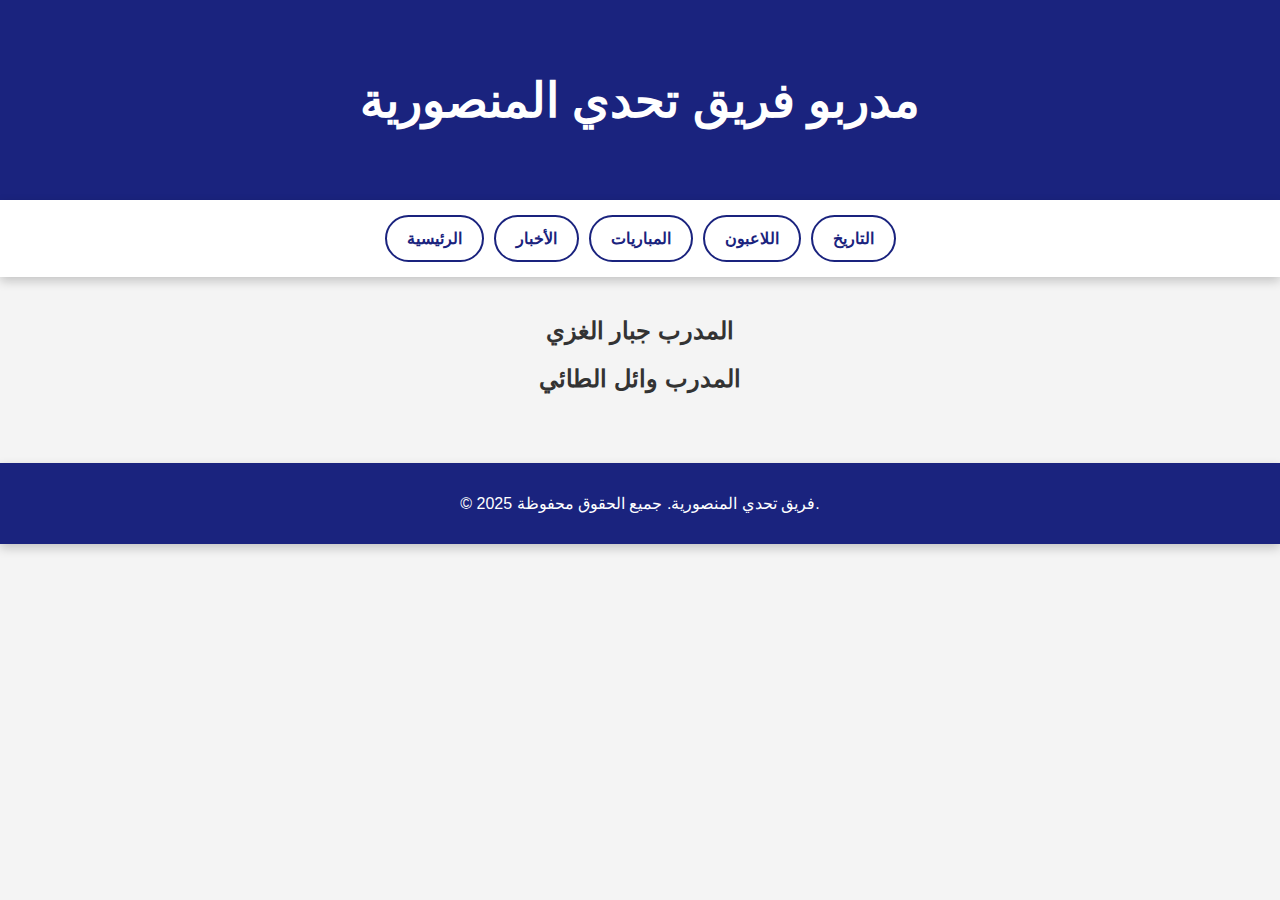
==== coaches.html @ c28b09d1 "Add files via upload" ====
<!DOCTYPE html>
<html lang="ar">
<head>
    <meta charset="UTF-8">
    <meta name="viewport" content="width=device-width, initial-scale=1.0">
    <title>مدربو فريق تحدي المنصورية</title>
    <link rel="stylesheet" href="style.css">
    <script src="script.js" defer></script>
</head>
<body>

    <!-- رأس الصفحة -->
    <header>
        <h1>مدربو فريق تحدي المنصورية</h1>
    </header>  

    <!-- قائمة التنقل -->
    <nav class="tabs-container">
        <a href="index.html" class="tab">الرئيسية</a>
        <a href="news.html" class="tab">الأخبار</a>
        <a href="matches.html" class="tab">المباريات</a>
        <a href="players.html" class="tab">اللاعبون</a>
        <a href="history.html" class="tab">التاريخ</a>
    </nav>

    <!-- محتوى المدربين -->
    <section class="main-content">
        <article class="coach-item">
            <h2>المدرب جبار الغزي </h2>
            
        </article>

        <article class="coach-item">
            <h2> المدرب وائل الطائي</h2>
    
        </article>
    </section>

    <footer>
        <p>&copy; 2025 فريق تحدي المنصورية. جميع الحقوق محفوظة.</p>
    </footer>

</body>
</html>
---- style.css ----
/* الألوان والتنسيق العام */
:root {
    --primary: #1a237e;
    --secondary: #e74c3c;
    --background: #f4f4f4;
    --white: #fff;
    --dark: #333;
    --shadow: 0 4px 10px rgba(0, 0, 0, 0.2);
}

body {
    font-family: 'Arial', sans-serif;
    margin: 0;
    padding: 0;
    background: var(--background);
    color: var(--dark);
    text-align: center;
}

/* رأس الصفحة */
header {
    background: var(--primary) url('header-bg.jpg') no-repeat center center;
    background-size: cover;
    color: var(--white);
    padding: 40px;
    text-align: center;
    font-size: 24px;
    box-shadow: var(--shadow);
}

/* شريط التبويبات */
.tabs-container {
    display: flex;
    justify-content: center;
    flex-wrap: wrap;
    background: var(--white);
    padding: 10px;
    box-shadow: var(--shadow);
}

.tab {
    padding: 12px 20px;
    margin: 5px;
    background: var(--white);
    border: 2px solid var(--primary);
    border-radius: 25px;
    text-decoration: none;
    color: var(--primary);
    font-weight: bold;
    transition: 0.3s ease-in-out;
}

.tab:hover {
    background: var(--secondary);
    color: var(--white);
    transform: scale(1.1);
}

/* المحتوى */
.main-content {
    padding: 20px;
}

/* تصميم الفوتر */
footer {
    background: var(--primary);
    color: var(--white);
    padding: 15px;
    margin-top: 30px;
    box-shadow: var(--shadow);
}
.team-logo {
    width: 100px;
    height: auto;
    margin-bottom: 10px;
}

.social-media {
    text-align: center;
    margin-top: 30px;
}

.facebook-link {
    color: #3b5998;
    font-size: 1.2em;
    text-decoration: none;
    display: flex;
    align-items: center;
    justify-content: center;
}

.facebook-link:hover {
    color: #2d4373;
}

.social-icon {
    width: 30px;
    height: 30px;
    margin-left: 10px;
}
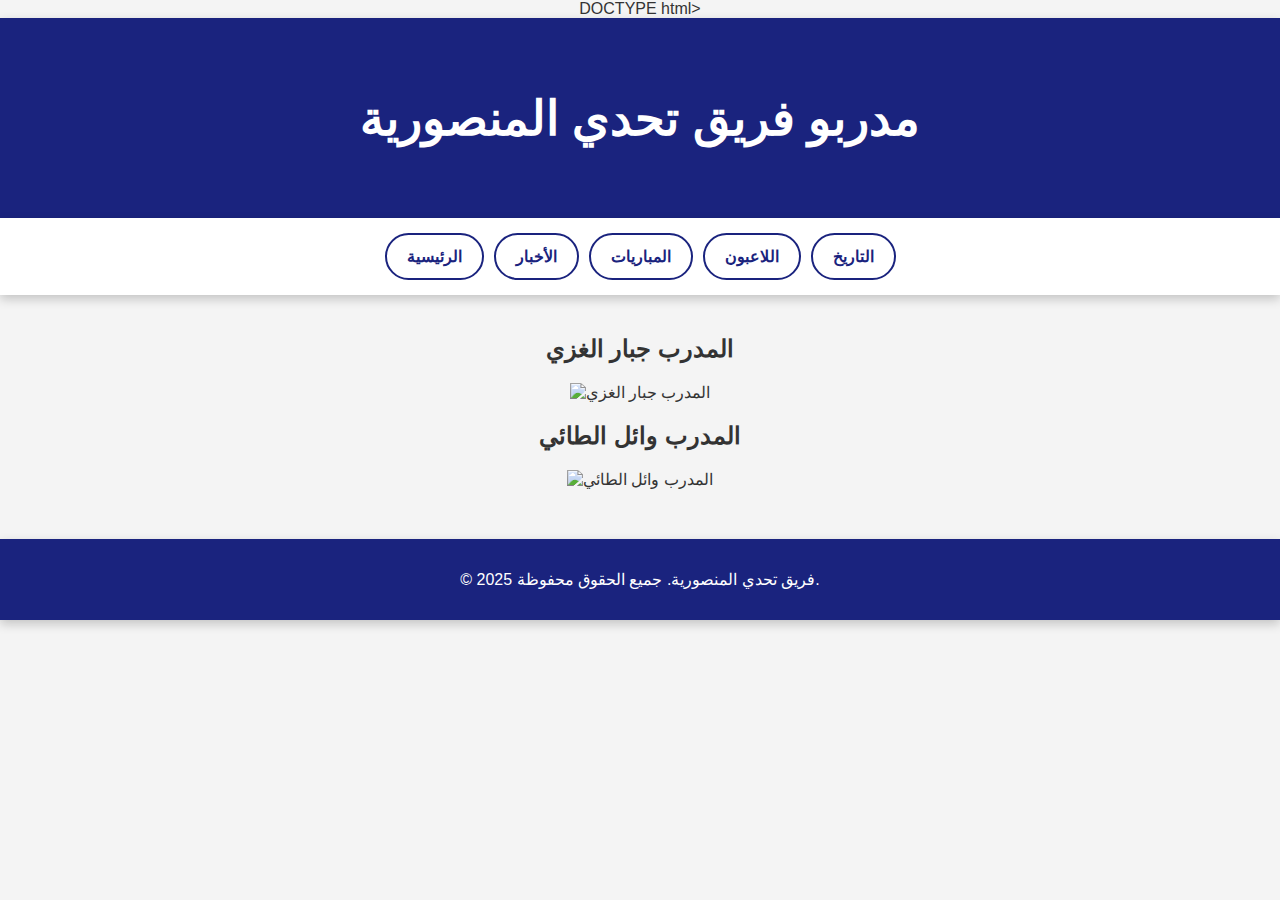
==== commit 33f1333f: "Update coaches.html" ====
--- a/coaches.html
+++ b/coaches.html
@@ -1,4 +1,4 @@
-<!DOCTYPE html>
+DOCTYPE html>
 <html lang="ar">
 <head>
     <meta charset="UTF-8">
@@ -26,13 +26,13 @@
     <!-- محتوى المدربين -->
     <section class="main-content">
         <article class="coach-item">
-            <h2>المدرب جبار الغزي </h2>
-            
+            <h2>المدرب جبار الغزي</h2>
+            <img src="https://i.imgur.com/dF1tKVB.jpeg" alt="المدرب جبار الغزي" class="coach-img">
         </article>
 
         <article class="coach-item">
-            <h2> المدرب وائل الطائي</h2>
-    
+            <h2>المدرب وائل الطائي</h2>
+            <img src="https://i.imgur.com/BwqHPI3.jpeg" alt="المدرب وائل الطائي" class="coach-img">
         </article>
     </section>
 
--- a/style.css
+++ b/style.css
@@ -97,4 +97,16 @@
     width: 30px;
     height: 30px;
     margin-left: 10px;
+}
+
+/* صورة الفريق - دائرية وصغيرة */
+.team-photo {
+    width: 100px; /* حجم صغير جداً */
+    height: 100px; /* ضمان تناسب الصورة */
+    border-radius: 50%; /* جعلها دائرية */
+    display: block;
+    margin: 20px auto; /* توسيط الصورة */
+    box-shadow: 0px 2px 4px rgba(0, 0, 0, 0.2); /* إضافة ظل خفيف */
+    object-fit: cover; /* ضمان عدم تمدد الصورة */
+    border: 3px solid var(--primary); /* إضافة إطار بنفس لون الموقع */
 }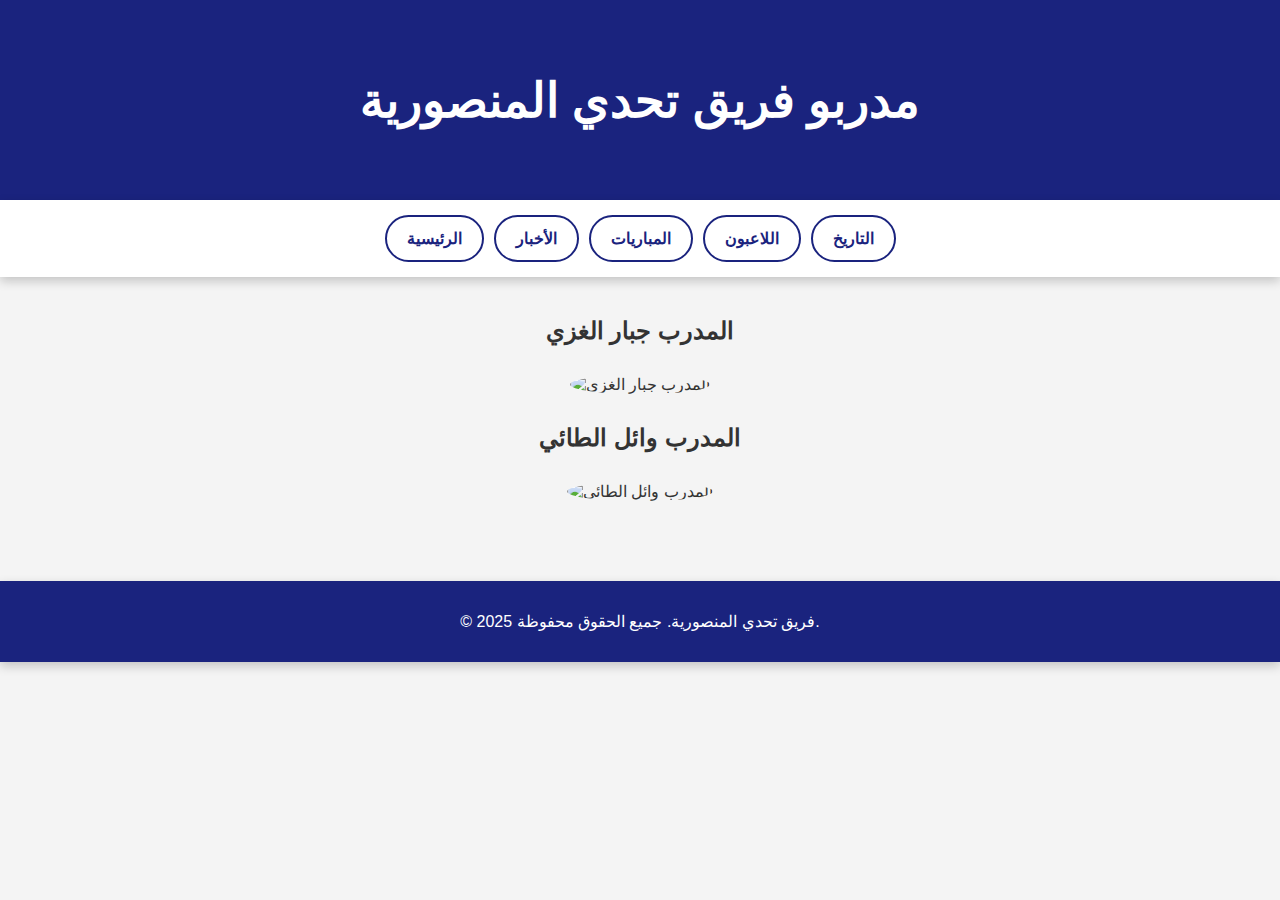
==== commit cce1cab6: "Update coaches.html" ====
--- a/coaches.html
+++ b/coaches.html
@@ -1,4 +1,4 @@
-DOCTYPE html>
+<!DOCTYPE html>
 <html lang="ar">
 <head>
     <meta charset="UTF-8">
--- a/style.css
+++ b/style.css
@@ -1,4 +1,4 @@
-/* الألوان والتنسيق العام */
+/* الألوان والتنسيق العام *//* الألوان والتنسيق العام */
 :root {
     --primary: #1a237e;
     --secondary: #e74c3c;
@@ -61,6 +61,19 @@
     padding: 20px;
 }
 
+.coach-item {
+    margin-bottom: 30px;
+    text-align: center;
+}
+
+.coach-img {
+    width: 120px;
+    height: 120px;
+    border-radius: 50%;
+    object-fit: cover;
+    margin-top: 10px;
+}
+
 /* تصميم الفوتر */
 footer {
     background: var(--primary);
@@ -68,11 +81,6 @@
     padding: 15px;
     margin-top: 30px;
     box-shadow: var(--shadow);
-}
-.team-logo {
-    width: 100px;
-    height: auto;
-    margin-bottom: 10px;
 }
 
 .social-media {
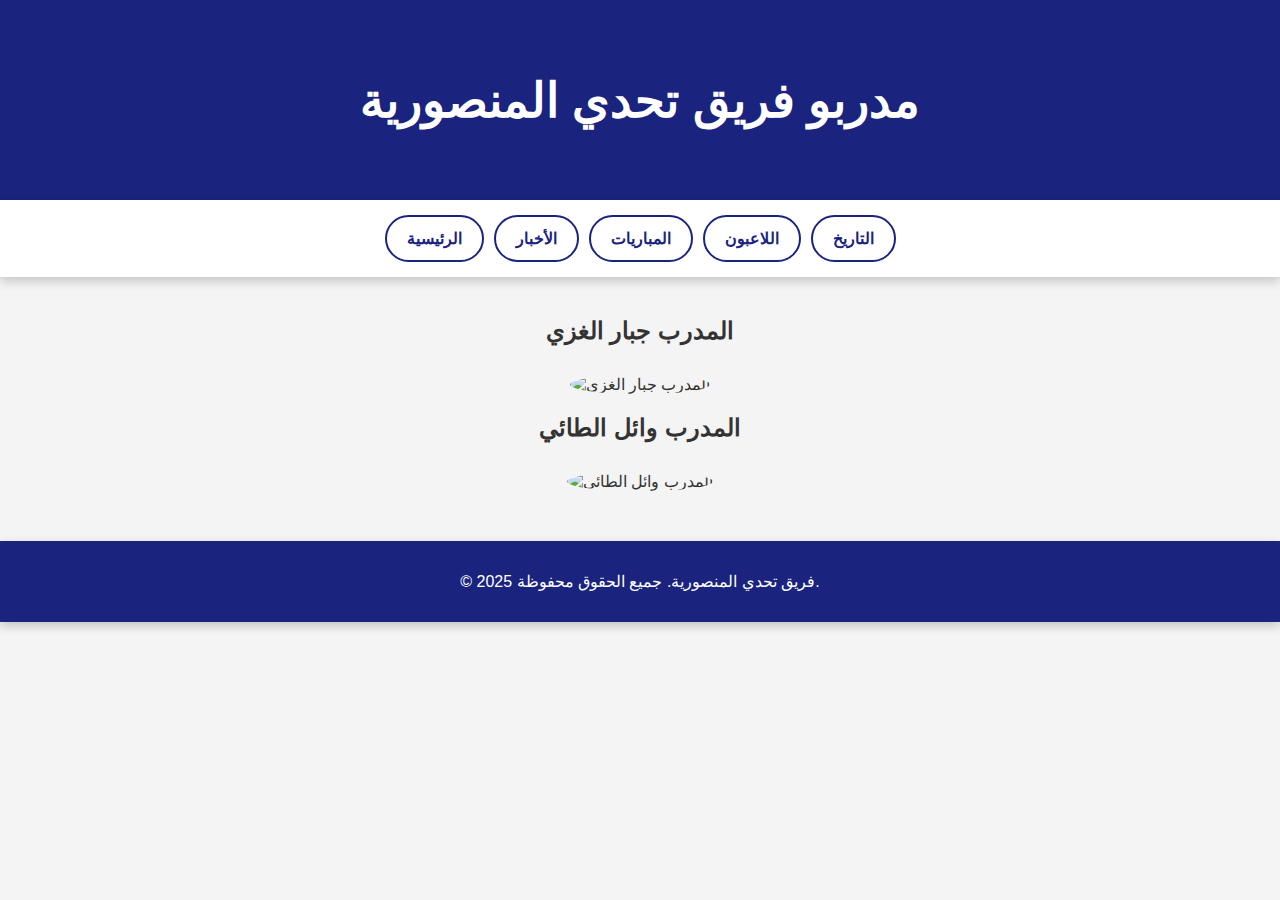
==== commit 676dd226: "Update coaches.html" ====
--- a/coaches.html
+++ b/coaches.html
@@ -32,7 +32,7 @@
 
         <article class="coach-item">
             <h2>المدرب وائل الطائي</h2>
-            <img src="https://i.imgur.com/BwqHPI3.jpeg" alt="المدرب وائل الطائي" class="coach-img">
+            <img src="https://i.postimg.cc/Nfj74PNk.jpg" alt="المدرب وائل الطائي" class="coach-img">
         </article>
     </section>
 
--- a/style.css
+++ b/style.css
@@ -1,4 +1,4 @@
-/* الألوان والتنسيق العام *//* الألوان والتنسيق العام */
+/* الألوان والتنسيق العام */
 :root {
     --primary: #1a237e;
     --secondary: #e74c3c;
@@ -61,17 +61,65 @@
     padding: 20px;
 }
 
-.coach-item {
-    margin-bottom: 30px;
-    text-align: center;
+/* تنسيق المباريات */
+.match-item {
+    background: var(--white);
+    margin: 20px auto;
+    padding: 20px;
+    border-radius: 10px;
+    box-shadow: var(--shadow);
+    width: 90%;
+    max-width: 800px;
+    text-align: right;
 }
 
-.coach-img {
-    width: 120px;
-    height: 120px;
-    border-radius: 50%;
+.match-item h2 {
+    color: var(--primary);
+    font-size: 22px;
+    margin-bottom: 10px;
+}
+
+.match-item p {
+    font-size: 18px;
+    margin: 10px 0;
+}
+
+/* تنسيق المباراة القادمة */
+.upcoming-match {
+    background: #e3f2fd; /* لون أزرق فاتح */
+}
+
+/* تنسيق المباراة الأخيرة */
+.last-match {
+    background: #fce4ec; /* لون وردي فاتح */
+}
+
+/* تنسيق شعارات الفرق */
+.team-logos {
+    display: flex;
+    justify-content: center;
+    align-items: center;
+    gap: 20px;
+    margin: 15px 0;
+}
+
+.team-logo {
+    width: 60px; /* حجم الشعار */
+    height: 60px;
     object-fit: cover;
-    margin-top: 10px;
+    border-radius: 50%; /* دائري */
+    transition: transform 0.3s ease, box-shadow 0.3s ease;
+}
+
+.team-logo:hover {
+    transform: scale(1.1); /* تكبير عند المرور بالماوس */
+    box-shadow: 0 0 15px rgba(0, 0, 0, 0.3); /* إضافة تأثير الظل */
+}
+
+.team-logos span {
+    font-size: 24px;
+    color: var(--primary);
+    font-weight: bold;
 }
 
 /* تصميم الفوتر */
@@ -81,30 +129,6 @@
     padding: 15px;
     margin-top: 30px;
     box-shadow: var(--shadow);
-}
-
-.social-media {
-    text-align: center;
-    margin-top: 30px;
-}
-
-.facebook-link {
-    color: #3b5998;
-    font-size: 1.2em;
-    text-decoration: none;
-    display: flex;
-    align-items: center;
-    justify-content: center;
-}
-
-.facebook-link:hover {
-    color: #2d4373;
-}
-
-.social-icon {
-    width: 30px;
-    height: 30px;
-    margin-left: 10px;
 }
 
 /* صورة الفريق - دائرية وصغيرة */
@@ -117,4 +141,12 @@
     box-shadow: 0px 2px 4px rgba(0, 0, 0, 0.2); /* إضافة ظل خفيف */
     object-fit: cover; /* ضمان عدم تمدد الصورة */
     border: 3px solid var(--primary); /* إضافة إطار بنفس لون الموقع */
+}
+
+.coach-img {
+    width: 120px; /* الحجم المحدد للصورة */
+    height: 120px; /* الحفاظ على التناسب */
+    border-radius: 50%; /* جعل الصورة دائرية */
+    object-fit: cover; /* تأكد من عدم تمدد الصورة */
+    margin-top: 10px; /* المسافة من الأعلى */
 }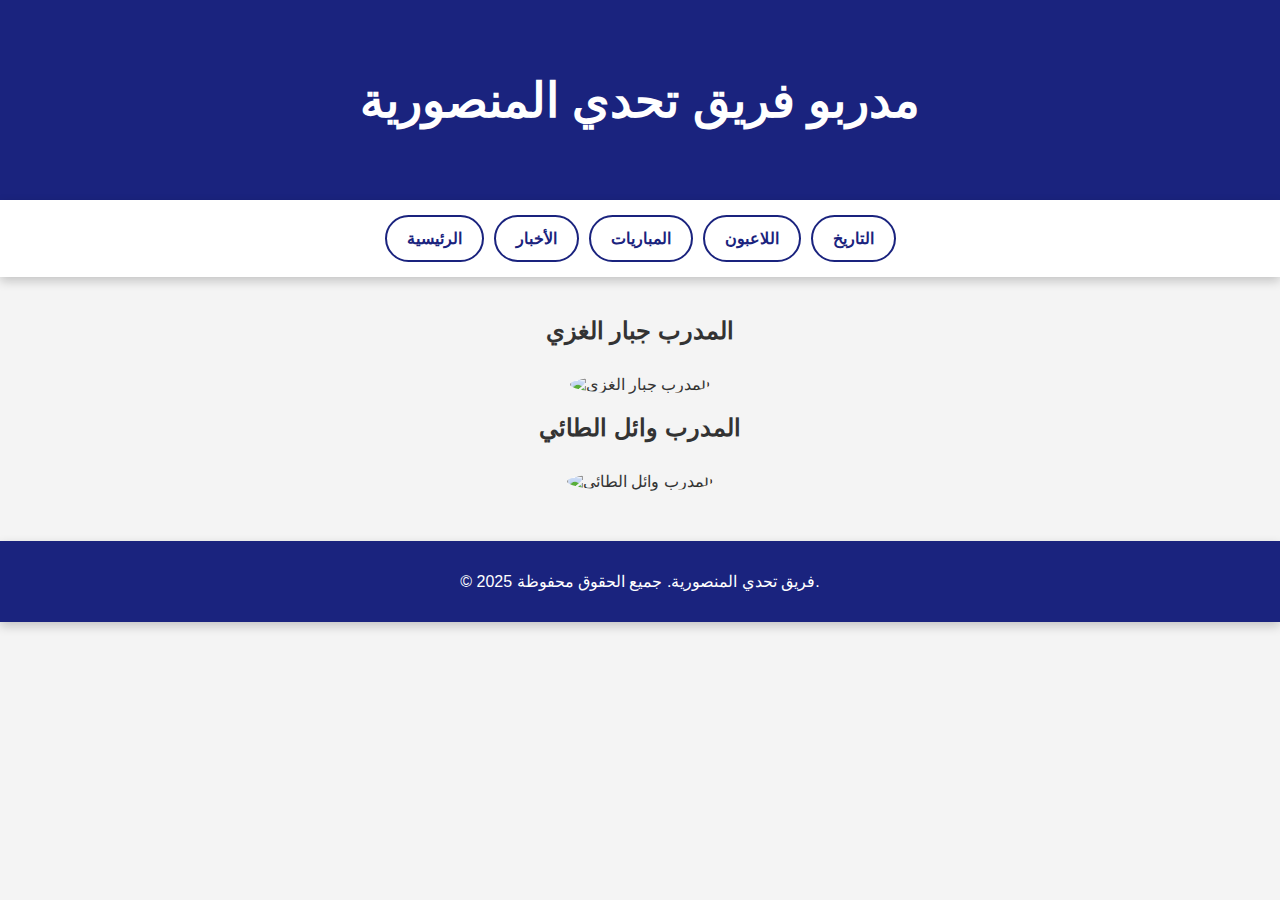
==== commit 18bba254: "Update coaches.html" ====
--- a/coaches.html
+++ b/coaches.html
@@ -32,7 +32,7 @@
 
         <article class="coach-item">
             <h2>المدرب وائل الطائي</h2>
-            <img src="https://i.postimg.cc/Nfj74PNk.jpg" alt="المدرب وائل الطائي" class="coach-img">
+            <img src="https://i.imgur.com/BwqHPI3.jpeg" alt="المدرب وائل الطائي" class="coach-img">
         </article>
     </section>
 
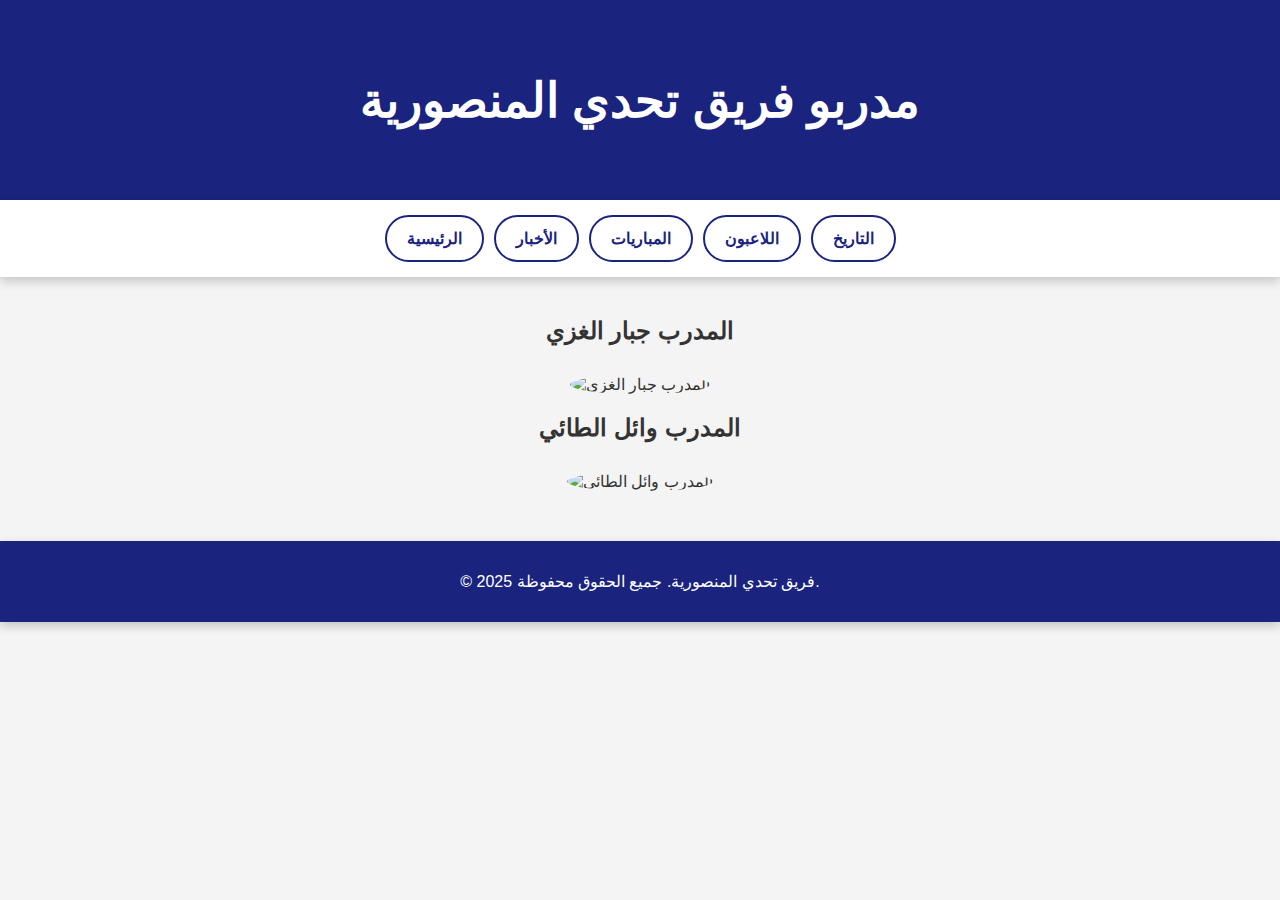
==== commit 84110caa: "Update coaches.html" ====
--- a/coaches.html
+++ b/coaches.html
@@ -27,12 +27,12 @@
     <section class="main-content">
         <article class="coach-item">
             <h2>المدرب جبار الغزي</h2>
-            <img src="https://i.imgur.com/dF1tKVB.jpeg" alt="المدرب جبار الغزي" class="coach-img">
+            <img src="https://i.ibb.co/8gN21S0X/IMG-4455.jpg" alt="المدرب جبار الغزي" class="coach-img">
         </article>
 
         <article class="coach-item">
             <h2>المدرب وائل الطائي</h2>
-            <img src="https://i.imgur.com/BwqHPI3.jpeg" alt="المدرب وائل الطائي" class="coach-img">
+            <img src="https://i.ibb.co/TD4YSFDQ/IMG-4456.jpg" alt="المدرب وائل الطائي" class="coach-img">
         </article>
     </section>
 
